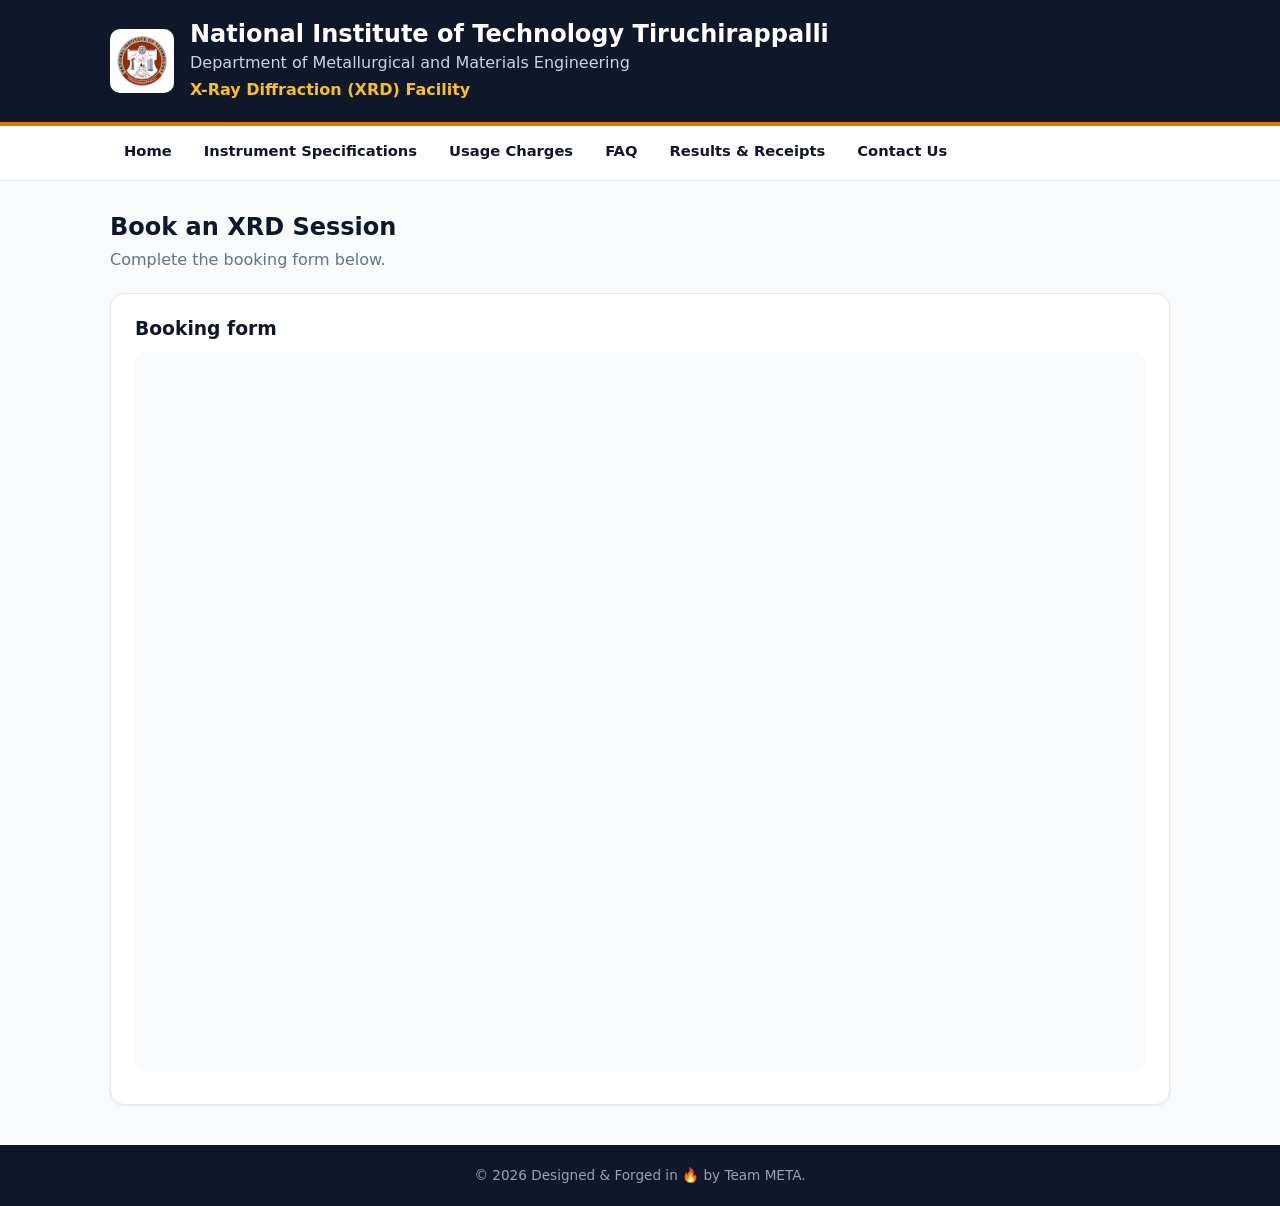
==== booking.html @ 4128f05b "Add files via upload" ====
<!DOCTYPE html>
<html lang="en">
<head>
  <meta charset="UTF-8">
  <meta name="viewport" content="width=device-width, initial-scale=1">
  <!-- Security: restricts which domains the page may load scripts, styles, frames and data from -->
  <meta http-equiv="Content-Security-Policy" content="default-src 'self'; script-src 'self'; style-src 'self' 'unsafe-inline' https://fonts.googleapis.com; font-src https://fonts.gstatic.com; img-src 'self' data:; frame-src https://forms.office.com https://forms.cloud.microsoft https://*.microsoft.com https://*.office.com https://login.microsoftonline.com; object-src 'none'; base-uri 'self'; form-action 'none'">
  <meta name="referrer" content="strict-origin-when-cross-origin">
  <title>Book a Session — XRD Facility</title>
  <meta name="description" content="XRD Online Form">
  <meta name="theme-color" content="#0f172a">
  <!-- Social sharing preview (replace og:image with a full https:// URL after deployment) -->
  <meta property="og:type" content="website">
  <meta property="og:title" content="Book a Session — XRD Facility">
  <meta property="og:description" content="XRD Online Form">
  <meta property="og:image" content="assets/img/logo.png">
  <link rel="icon" href="assets/img/favicon.svg" type="image/svg+xml">
  <!-- Fonts: only the weights used on the site -->
  <link rel="preconnect" href="https://fonts.googleapis.com">
  <link rel="preconnect" href="https://fonts.gstatic.com" crossorigin>
  <link href="https://fonts.googleapis.com/css2?family=Inter:wght@400;600;700;800&display=swap" rel="stylesheet">
  <link rel="stylesheet" href="css/styles.css">
</head>
<body>
  <!-- HEADER + NAV: keep identical on every page (edit institute text here) -->
  <header class="site-header">
    <div class="container header-inner">
      <div class="brand">
        <img class="logo" src="assets/img/logo.png" width="64" height="64" alt="Institute logo">
        <div>
          <h1>National Institute of Technology Tiruchirappalli</h1>
          <p class="dept">Department of Metallurgical and Materials Engineering</p>
          <p class="facility">X-Ray Diffraction (XRD) Facility</p>
        </div>
      </div>
    </div>
  </header>

  <!-- NAVIGATION -->
  <nav class="nav" aria-label="Main">
    <div class="container nav-inner">
      <button class="nav-toggle" type="button" aria-expanded="false" aria-controls="navLinks">☰ Menu</button>
      <ul id="navLinks" class="nav-links">
        <li><a href="index.html">Home</a></li>
        <li><a href="instrument.html">Instrument Specifications</a></li>
        <li><a href="charges.html">Usage Charges</a></li>
        <li><a href="faq.html">FAQ</a></li>
        <li><a href="results.html">Results &amp; Receipts</a></li>
        <li><a href="contact.html">Contact Us</a></li>
      </ul>
    </div>
  </nav>

  <!-- MAIN CONTENT -->
<main class="container">
  <div class="page-title">
    <h2>Book an XRD Session</h2>
    <p>Complete the booking form below.</p>
  </div>

  <div class="card embed">
    <h3>Booking form</h3>
        <!-- Replace the src below with your Microsoft Form's embed URL (Share > Embed) -->
      <iframe
        src="https://forms.cloud.microsoft/Pages/ResponsePage.aspx?id=p1CEoozbM0yRKkQzEbIt24HXgw1mc2dHkZ3KvmFTnWJUMEdJVlhYQjRHWDNQUTNBRUtNTVdXV0xOVi4u&embed=true"
        width="100%" height="1800"
  frameborder="0" 
  marginwidth="0" 
  marginheight="0" 
  title="Transaction details form" loading="lazy"
  style="border:none; max-width:100%;"
  allowfullscreen
  webkitallowfullscreen 
  mozallowfullscreen 
  msallowfullscreen>
</iframe>
    </div> 
  </main>

  <!-- FOOTER -->
  <footer class="site-footer">
    <div class="container">&copy; <span id="year"></span> Designed & Forged in 🔥 by Team META.</div>
  </footer>
  <script src="js/nav.js" defer></script>
</body>
</html>
---- css/styles.css ----
/* =====================================================================
   SITE STYLES — shared by every page.  (Viewer styles: css/viewer.css)
   ===================================================================== */

/* ---------- Design tokens (colours) ---------- */
:root {
  --navy: #0f172a; --navy2: #1e293b; --gold: #d97706; --bg: #f8fafc; --line: #e2e8f0; --muted: #64748b;
  --ok: #059669; --fast: #d97706; --full: #dc2626;
}

/* ---------- Base / typography / utilities ---------- */
* { box-sizing: border-box; }
body { margin: 0; font-family: "Inter", system-ui, sans-serif; background: var(--bg); color: var(--navy); line-height: 1.55; }
body.home-page { min-height: 100vh; display: flex; flex-direction: column; }
.home-page main { width: 100%; flex: 1 0 auto; }
body.noscroll { overflow: hidden; }
img { max-width: 100%; height: auto; }
.container { max-width: 1100px; margin: 0 auto; padding: 0 20px; }
h1, h2, h3 { margin: 0; line-height: 1.2; }
h2 { font-size: 1.5rem; margin-bottom: 6px; }
section { margin: 40px 0; }
.muted { color: var(--muted); margin: 2px 0; }
.small { font-size: .85rem; }
code { background: #eef2f7; padding: 1px 6px; border-radius: 4px; font-size: .9em; }
.mt-24 { margin-top: 24px; }
.mt-36 { margin-top: 36px; }

/* ---------- Header: logo, institute text, instrument status badge ---------- */
.site-header { background: var(--navy); color: #fff; border-bottom: 4px solid var(--gold); }
.header-inner { display: flex; flex-wrap: wrap; gap: 16px; align-items: center; justify-content: space-between; padding: 20px; }
.brand { display: flex; gap: 16px; align-items: center; min-width: 0; }
.logo { width: 64px; height: 64px; flex: none; object-fit: contain; background: #fff; border-radius: 10px; padding: 4px; }
.site-header h1 { font-size: 1.5rem; }
.dept { margin: 2px 0 0; color: #cbd5e1; }
.facility { margin: 2px 0 0; color: #fbbf24; font-weight: 600; }
.status-pill { display: inline-flex; align-items: center; gap: 8px; background: rgba(5,150,105,.18); border: 1px solid #10b981; color: #6ee7b7; padding: 6px 14px; border-radius: 999px; font-size: .85rem; font-weight: 600; }
.dot { width: 9px; height: 9px; border-radius: 50%; background: currentColor; animation: pulse 2s infinite; }
.status-pill.working { background: #059669; border-color: #059669; color: #fff; }
.status-pill.maint { background: #facc15; border-color: #eab308; color: #422006; }
.status-pill.unknown { background: #475569; border-color: #64748b; color: #fff; }
@keyframes pulse { 50% { opacity: .35; } }

/* ---------- Announcement ticker (pauses on hover) ---------- */
.ticker { display: flex; background: var(--navy2); color: #fff; overflow: hidden; }
.ticker-label { background: var(--gold); padding: 10px 16px; font-weight: 800; font-size: .8rem; letter-spacing: .08em; z-index: 1; }
.ticker-viewport { overflow: hidden; flex: 1; display: flex; align-items: center; }
.ticker-track { display: flex; white-space: nowrap; width: max-content; animation: scroll 20s linear infinite; }
.ticker-track span { padding: 0 80px; }
.ticker:hover .ticker-track { animation-play-state: paused; }
@keyframes scroll { to { transform: translateX(-50%); } }
@media (prefers-reduced-motion: reduce) { .ticker-track { animation: none; } .dot { animation: none; } }

/* ---------- Slot availability cards (home page) ---------- */
.section-head { display: flex; flex-wrap: wrap; justify-content: space-between; gap: 12px; align-items: end; margin-bottom: 16px; }
.refresh { display: flex; gap: 12px; align-items: center; flex-wrap: wrap; font-size: .85rem; }
.demo-note { background: #fef3c7; border: 1px solid #fcd34d; padding: 8px 14px; border-radius: 8px; font-size: .9rem; }
.cards { display: grid; grid-template-columns: repeat(auto-fit, minmax(min(300px, 100%), 1fr)); gap: 24px; }
.card { background: #fff; border: 1px solid var(--line); border-radius: 14px; padding: 24px; box-shadow: 0 1px 3px rgba(15,23,42,.06); }
.session { border-top: 5px solid var(--ok); }
.session.fast { border-top-color: var(--fast); }
.session.full { border-top-color: var(--full); }
.card-top { display: flex; justify-content: space-between; gap: 10px; align-items: start; }
.eyebrow { margin: 0 0 4px; font-size: .75rem; text-transform: uppercase; letter-spacing: .06em; color: var(--gold); font-weight: 700; }
.badge { padding: 4px 12px; border-radius: 999px; font-size: .8rem; font-weight: 700; color: #fff; white-space: nowrap; }
.badge.ok { background: var(--ok); } .badge.fast { background: var(--fast); } .badge.full { background: var(--full); }
.date { font-weight: 600; margin: 12px 0; }
.capacity { display: flex; align-items: center; justify-content: center; gap: 28px; padding: 12px 0 20px; }
.capacity-ring { position: relative; width: 132px; height: 132px; flex: none; }
.capacity-ring svg { display: block; width: 100%; height: 100%; transform: rotate(-90deg); }
.capacity-ring circle { fill: none; stroke-width: 8; }
.capacity-ring .ring-track { stroke: var(--line); }
.capacity-ring .ring-value { stroke: var(--ok); stroke-linecap: round; transition: stroke-dashoffset .6s ease, stroke .2s ease; }
.capacity-ring.fast .ring-value { stroke: var(--fast); }
.capacity-ring.full .ring-value { stroke: var(--full); }
.ring-label { position: absolute; inset: 0; display: flex; flex-direction: column; align-items: center; justify-content: center; }
.ring-label strong { font-size: 1.6rem; line-height: 1.1; }
.ring-label small { margin-top: 4px; color: var(--muted); font-size: .75rem; text-transform: uppercase; letter-spacing: .04em; }
.capacity-stats { display: grid; gap: 14px; margin: 0; }
.capacity-stats dt { color: var(--muted); font-size: .75rem; text-transform: uppercase; letter-spacing: .04em; }
.capacity-stats dd { margin: 0; font-size: 1.6rem; font-weight: 800; line-height: 1.2; }
@media (prefers-reduced-motion: reduce) { .capacity-ring .ring-value { transition: none; } }

/* ---------- Buttons and focus outlines ---------- */
.btn { font: inherit; font-weight: 700; border: 0; border-radius: 10px; padding: 12px 20px; cursor: pointer; background: var(--gold); color: #fff; transition: background .2s; }
.btn:hover:not(:disabled) { background: #b45309; }
.btn:disabled { background: #cbd5e1; color: #64748b; cursor: not-allowed; }
.btn.secondary { background: #fff; color: var(--navy); border: 1px solid #cbd5e1; padding: 8px 14px; }
.btn.secondary:hover:not(:disabled) { background: var(--line); }
.book { width: 100%; }
a:focus-visible, .btn:focus-visible, summary:focus-visible, input:focus-visible, .nav-toggle:focus-visible { outline: 3px solid #fbbf24; outline-offset: 2px; }

/* ---------- Specification tables (stack on phones) ---------- */
.specs table { width: 100%; border-collapse: collapse; }
.specs th, .specs td { text-align: left; padding: 12px 8px; border-bottom: 1px solid var(--line); vertical-align: top; }
.specs th { width: 32%; color: var(--navy2); }
@media (max-width: 560px) { .specs th, .specs td { display: block; width: 100%; padding: 4px 0; } .specs th { padding-top: 12px; } }

/* ---------- FAQ accordion ---------- */
.faq details { background: #fff; border: 1px solid var(--line); border-radius: 10px; margin-bottom: 10px; padding: 0 18px; }
.faq summary { cursor: pointer; font-weight: 600; padding: 14px 0; }
.faq details[open] { border-left: 4px solid var(--gold); }
.faq p { margin: 0 0 14px; color: #334155; }
.faq h3.faq-group { margin: 28px 0 12px; }
.faq ul { margin: 0 0 14px; padding-left: 20px; color: #334155; }

/* ---------- Footer ---------- */
.site-footer { background: var(--navy); color: #94a3b8; padding: 20px 0; text-align: center; font-size: .85rem; margin-top: 40px; }

/* ---------- Pre-booking modal ---------- */
.modal { position: fixed; inset: 0; background: rgba(15,23,42,.65); display: grid; place-items: center; padding: 16px; z-index: 50; }
.modal[hidden] { display: none; }
.modal-box { background: #fff; border-radius: 14px; padding: 28px; max-width: 520px; width: 100%; max-height: 90vh; overflow: auto; }
.check { display: flex; gap: 12px; align-items: flex-start; padding: 12px; border: 1px solid var(--line); border-radius: 10px; margin-top: 12px; cursor: pointer; }
.check input { margin-top: 4px; width: 18px; height: 18px; accent-color: var(--gold); flex: none; }
.modal-actions { display: flex; justify-content: flex-end; gap: 10px; margin-top: 22px; flex-wrap: wrap; }

/* ---------- Main navigation (sticky; becomes a dropdown on phones) ---------- */
.nav { background: #fff; border-bottom: 1px solid var(--line); position: sticky; top: 0; z-index: 40; }
.nav-inner { display: flex; align-items: center; }
.nav-links { list-style: none; margin: 0; padding: 0; display: flex; flex-wrap: wrap; gap: 4px; }
.nav-links a { display: block; padding: 14px; color: var(--navy); text-decoration: none; font-weight: 600; font-size: .92rem; border-bottom: 3px solid transparent; }
.nav-links a:hover { color: var(--gold); }
.nav-links a[aria-current="page"] { border-bottom-color: var(--gold); color: var(--gold); }
.nav-toggle { display: none; font: inherit; font-weight: 700; background: none; border: 0; padding: 14px 0; cursor: pointer; color: var(--navy); }

/* ---------- Content pages: titles, tables, notices, embeds, team ---------- */
.page-title { margin: 32px 0 20px; }
.page-title p { color: var(--muted); margin: 6px 0 0; }
.table-wrap { overflow-x: auto; }
.card > h3 + .table-wrap { margin-top: 16px; }
.data-table { width: 100%; border-collapse: collapse; min-width: 420px; }
.data-table th, .data-table td { text-align: left; padding: 12px 10px; border-bottom: 1px solid var(--line); }
.data-table thead th { background: var(--navy); color: #fff; }
.data-table thead th:first-child { border-top-left-radius: 10px; border-bottom-left-radius: 10px; }
.data-table thead th:last-child { border-top-right-radius: 10px; border-bottom-right-radius: 10px; }
.price { font-weight: 800; color: var(--gold); white-space: nowrap; }
.two-col { display: grid; grid-template-columns: repeat(auto-fit, minmax(min(300px, 100%), 1fr)); gap: 24px; margin-top: 24px; }
.notice { background: #fef3c7; border: 1px solid #fcd34d; border-radius: 8px; padding: 10px 14px; font-size: .9rem; margin-top: 16px; }
.embed iframe { width: 100%; height: 80vh; min-height: 520px; border: 0; border-radius: 10px; background: var(--bg); }
#txnForm iframe { display: block; height: 1800px; min-height: 1800px; }
#txnForm .form-direct { display: inline-block; margin-bottom: 12px; text-decoration: none; }
.steps-card { margin-bottom: 24px; }
.steps { list-style: none; counter-reset: step; margin: 16px 0 0; padding: 0; display: grid; gap: 16px; }
.steps li { counter-increment: step; position: relative; padding: 4px 0 4px 52px; }
.steps li::before { content: counter(step); position: absolute; left: 0; top: 2px; width: 36px; height: 36px; border-radius: 50%; background: var(--gold); color: #fff; font-weight: 800; display: grid; place-items: center; }
.steps p { margin: 4px 0 10px; color: #334155; }
.steps .btn { display: inline-block; text-decoration: none; }
.embed h3 { margin-bottom: 12px; }
html { scroll-behavior: smooth; }
@media (prefers-reduced-motion: reduce) { html { scroll-behavior: auto; } }
.people { display: grid; grid-template-columns: repeat(auto-fit, minmax(min(260px, 100%), 1fr)); gap: 24px; }
.person { text-align: center; }
.person img { width: 160px; height: 160px; border-radius: 50%; object-fit: cover; border: 4px solid var(--gold); background: var(--line); }
.person h3 { margin-top: 14px; }
.role { color: var(--gold); font-weight: 700; font-size: .85rem; text-transform: uppercase; letter-spacing: .05em; margin: 4px 0 10px; }
.person p { margin: 4px 0; word-break: break-word; }

/* ---------- Responsive breakpoints ---------- */
/* Tablet (761–1024px): tighter spacing, smaller nav text so all links fit */
@media (min-width: 761px) and (max-width: 1024px) {
  .container { padding: 0 16px; }
  .nav-links a { padding: 12px 10px; font-size: .88rem; }
  .card { padding: 20px; }
  .capacity { gap: 20px; }
  .capacity-ring { width: 120px; height: 120px; }
}
/* Phone (≤760px): collapsible menu, stacked header */
@media (max-width: 760px) {
  .nav-inner { flex-direction: column; align-items: stretch; }
  .nav-toggle { display: block; align-self: flex-end; text-align: right; min-height: 44px; }
  .nav-links { display: none; flex-direction: column; align-items: stretch; align-self: stretch; padding-bottom: 8px; }
  .nav-links.open { display: flex; }
  .nav-links a { border-bottom: 0; border-right: 3px solid transparent; padding: 12px; text-align: right; }
  .nav-links a[aria-current="page"] { border-right-color: var(--gold); }
  .header-inner { padding: 16px; }
  .site-header h1 { font-size: 1.25rem; }
  .status-pill { font-size: .8rem; }
  .ticker-label { padding: 10px 10px; font-size: .7rem; }
  #txnForm iframe { height: 2200px; min-height: 2200px; }
  #txnForm { padding-left: 8px; padding-right: 8px; }
}
/* Small phones: smaller logo, compact cards, shorter embed */
@media (max-width: 480px) {
  .logo { width: 52px; height: 52px; }
  .card { padding: 16px; }
  .capacity { gap: 16px; }
  .capacity-ring { width: 104px; height: 104px; }
  .ring-label strong, .capacity-stats dd { font-size: 1.35rem; }
  .embed iframe { min-height: 440px; height: 75vh; }
  .section-head { align-items: start; }
}
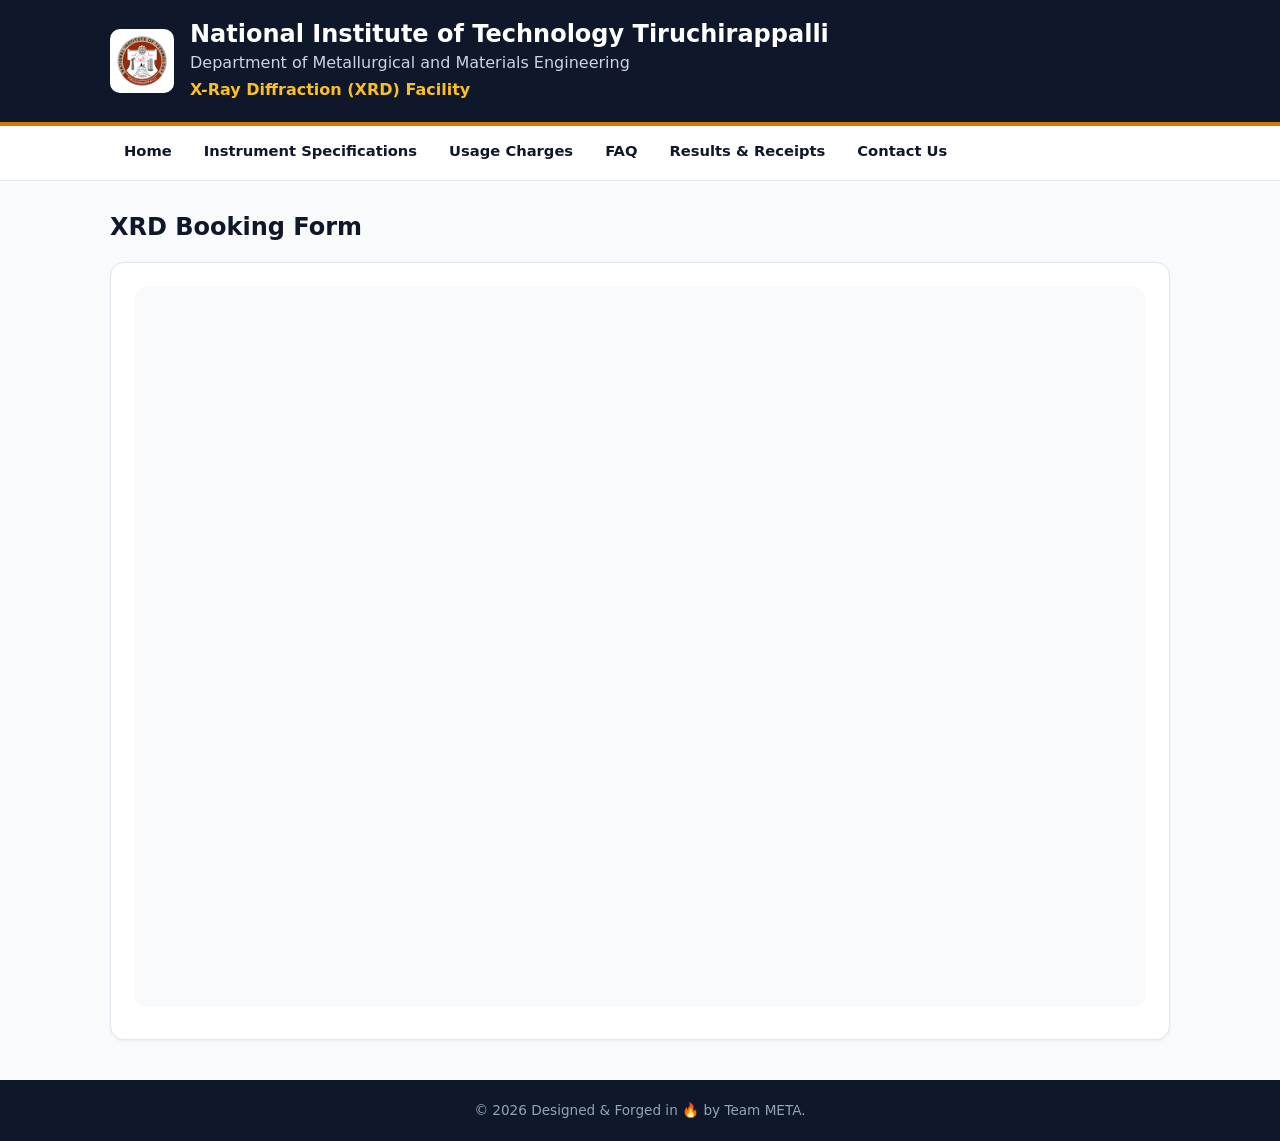
==== commit 5c843cd5: "Modify booking form title and page title Updated the booking form title and adjusted the page title." ====
--- a/booking.html
+++ b/booking.html
@@ -54,12 +54,10 @@
   <!-- MAIN CONTENT -->
 <main class="container">
   <div class="page-title">
-    <h2>Book an XRD Session</h2>
-    <p>Complete the booking form below.</p>
+    <h2>XRD Booking Form</h2>
   </div>
 
   <div class="card embed">
-    <h3>Booking form</h3>
         <!-- Replace the src below with your Microsoft Form's embed URL (Share > Embed) -->
       <iframe
         src="https://forms.cloud.microsoft/Pages/ResponsePage.aspx?id=p1CEoozbM0yRKkQzEbIt24HXgw1mc2dHkZ3KvmFTnWJUMEdJVlhYQjRHWDNQUTNBRUtNTVdXV0xOVi4u&embed=true"
